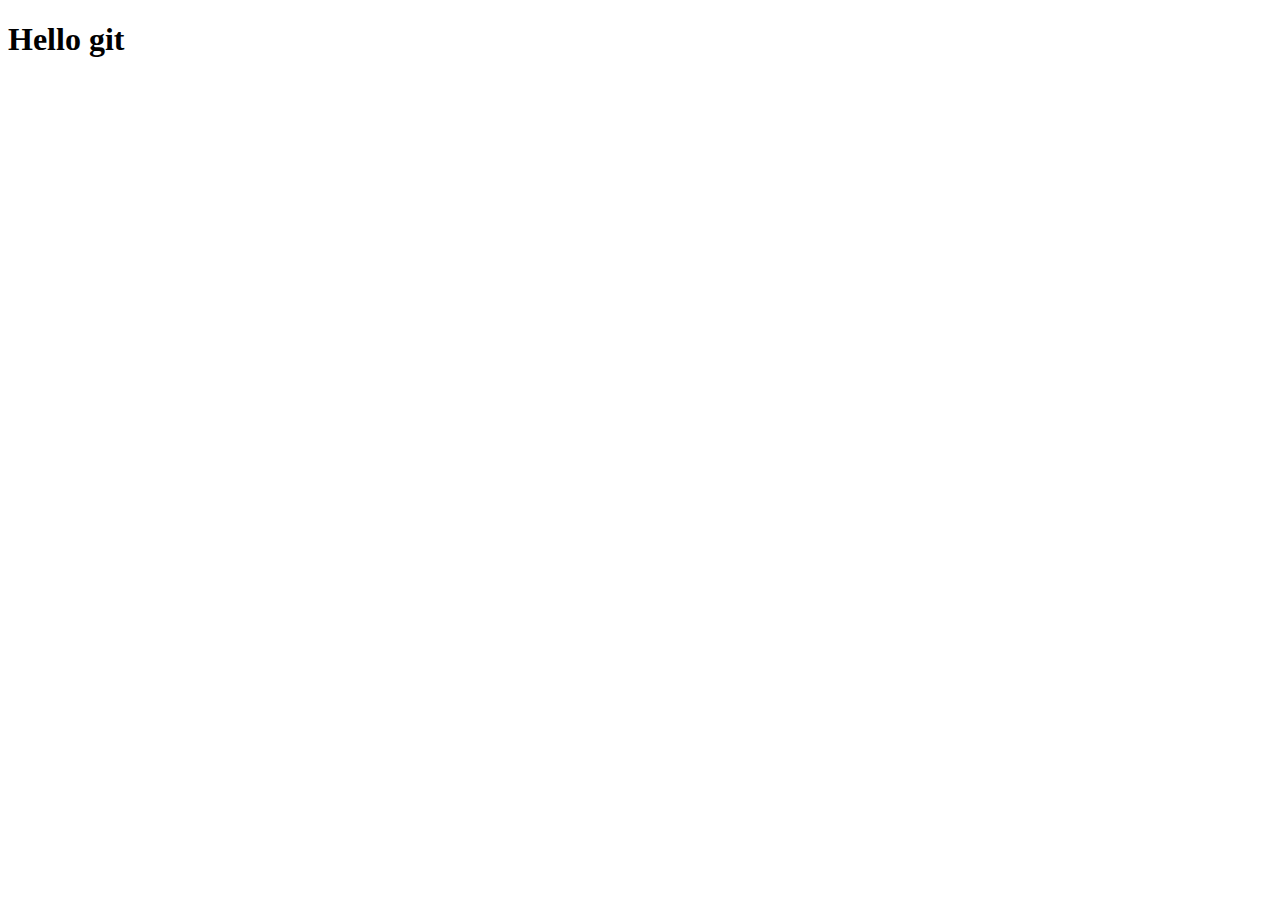
==== index.html @ 0c663287 "first" ====
<!DOCTYPE html>
<html lang="en">
<head>
    <meta charset="UTF-8">
    <meta name="viewport" content="width=device-width, initial-scale=1.0">
    <title>Document</title>
</head>
<body>
    <h1>Hello git</h1>
    
</body>
</html>
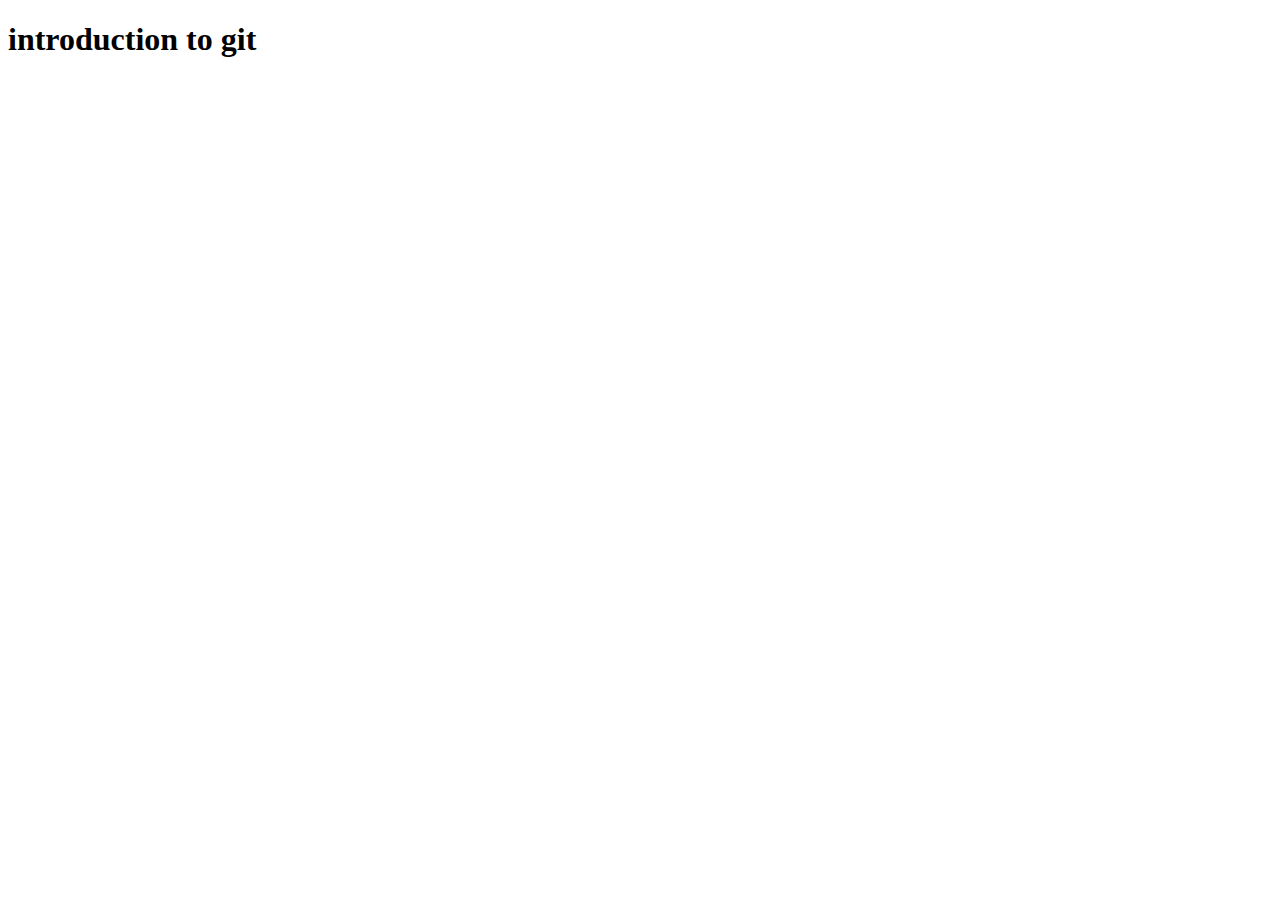
==== commit 360bc657: "first commit" ====
--- a/index.html
+++ b/index.html
@@ -6,7 +6,7 @@
     <title>Document</title>
 </head>
 <body>
-    <h1>Hello git</h1>
+    <h1>introduction to git</h1>
     
 </body>
 </html>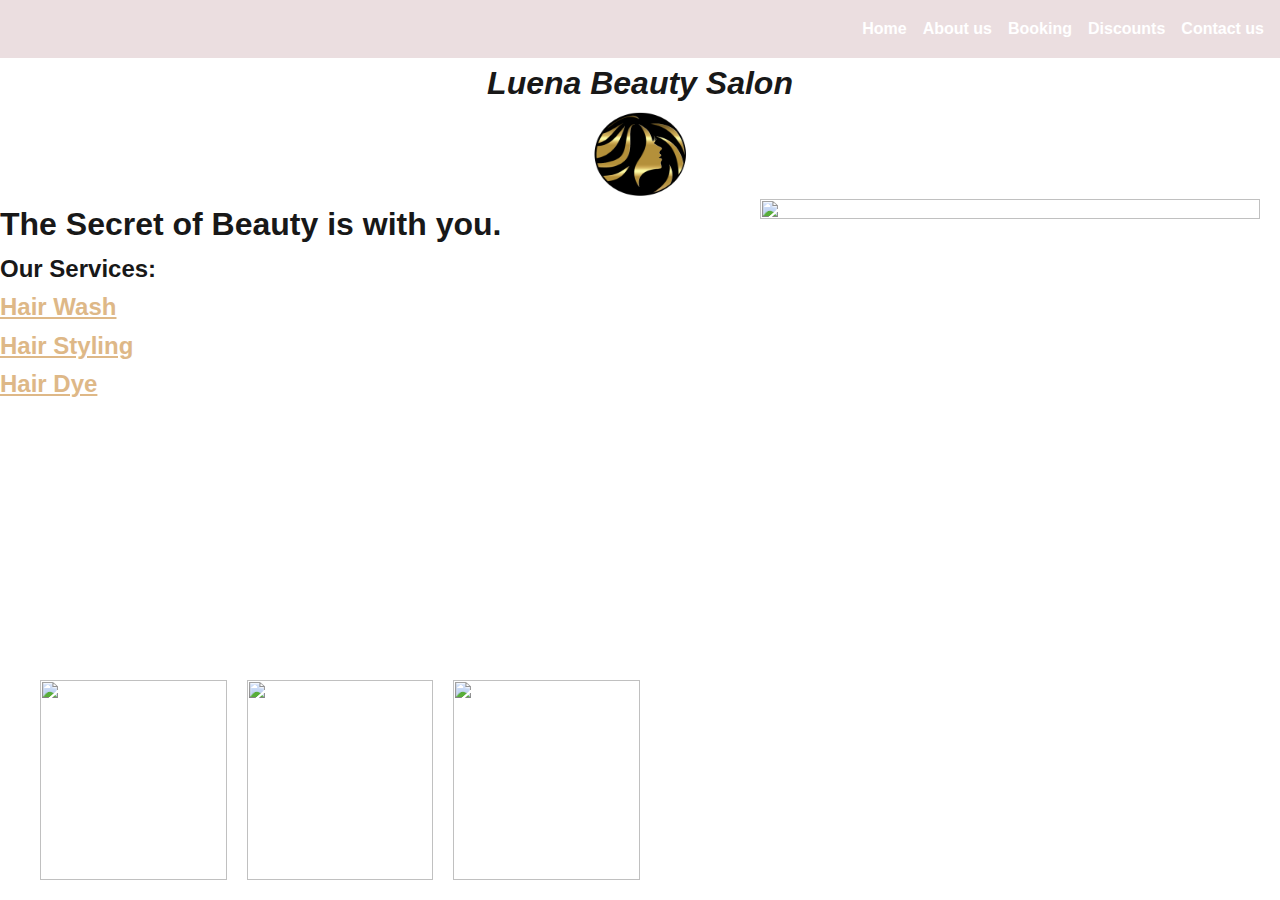
==== commit 4a56f813: "Add files via upload" ====
--- a/index.html
+++ b/index.html
@@ -1,12 +1,66 @@
-<!DOCTYPE html>
-<html lang="en">
-<head>
-    <meta charset="UTF-8">
-    <meta name="viewport" content="width=device-width, initial-scale=1.0">
-    <title>Document</title>
-</head>
-<body>
-    <h1>introduction to git</h1>
-    
-</body>
-</html>+<!DOCTYPE html>
+<html lang="en">
+<head>
+    <meta charset="UTF-8">
+    <meta name="viewport" content="width=device-width, initial-scale=1.0">
+    <link rel="stylesheet" href="style.css">
+    <title>Contact</title>
+</head>
+<body>
+    <header>
+        <nav>
+            <ul class="nav-links">
+                <li><a href="index.html">Home</a></li>
+                <li><a href="aboutus.html">About us</a></li>
+                <li><a href="booking.html">Booking</a></li>
+                <li><a href="discount.html">Discounts</a></li>
+                <li><a href="contactus.html">Contact us</a></li>
+            </ul>
+        </nav>
+        
+    </header>
+    
+    <h1 class="lbs">Luena Beauty Salon</h1>
+    <img src="salonn.jpg" alt="" class="salonn">
+    <img src="images/image3.png" alt="" class="beautyimage" id="clickImage">
+    
+    
+    <h2 class="h2home">The Secret of Beauty is with you.</h2>
+    
+    <h2 class="h22home">Our Services:</h2>
+       
+        <nav>
+        <ul class="navdecor">
+            <li><a href="booking.html">Hair Wash</a></li>
+            <li><a href="booking.html">Hair Styling</a></li>
+            <li><a href="booking.html">Hair Dye</a></li>
+        </ul>
+       </nav>
+    
+    
+    <div class="gallery">
+        <div class="image-container">
+            <img src="images/image.png" alt="" class="image fade">
+            <img src="images/image2.png" alt="" class="image blackout">
+            <img src="images/image5.png" alt="" class="image slide-right">
+        </div>
+        
+        
+        <script src="luena.js"></script>
+
+
+        
+        
+    
+    
+         
+        
+        
+        
+    
+    
+    
+    
+    
+</body>
+</html>
--- a/style.css
+++ b/style.css
@@ -0,0 +1,323 @@
+* {
+    margin: 0;
+    padding: 0;
+    box-sizing: border-box;
+}
+body{
+    font-family: Arial, sans-serif;
+    line-height: 1.6;
+    /* this color is for the letters on the form */
+    color: grey;
+}
+header{
+    /* header of nav links */
+    background-color: rgb(235, 222, 224);
+    color: #fff;
+    padding: 1rem;
+    text-align: center;
+}
+/* nav links */
+.nav-links{
+    display: flex;
+    justify-content: right ;
+    list-style: none;
+    gap: 1rem;
+}
+.nav-links a {
+    color: white;
+    text-decoration: none;
+    font-weight: bold;
+}
+nav-links a {
+    color: white;
+    text-decoration: none;
+    font-weight: bold;
+}
+/* navs home page */
+.navdecor a {
+    justify-content: center;
+    text-decoration: underline;
+    color: burlywood;
+    font-weight: bold;
+    list-style: none;
+    font-size: x-large;
+}
+.h2home{
+    font-size: xx-large;
+    color: rgb(24, 24, 24);
+}
+.h22home{
+    color: rgb(24, 24, 24);
+}
+ 
+/* image home page */
+.beautyimage{
+    float: right;
+    width: 30%;
+    height: fit-content;
+    margin-right: 20px;
+    margin-bottom: 20px;
+    
+}
+/* h1 first page */
+.lbs{
+    text-align: center;
+    font-family: 'Lucida Sans', 'Lucida Sans Regular', 'Lucida Grande', 'Lucida Sans Unicode', Geneva, Verdana, sans-serif;
+    font-style: italic;
+    color: rgb(24, 24, 24);
+}
+/* about us */
+.aboutus{
+    text-align: center;
+    background-color: #ebd2ca;
+    padding: 2rem;
+    border: 1px solid #ddd;
+    border-radius: 5px;
+}
+.aboutus p{
+    font-size: 1.1rem;
+    color: rgb(24, 24, 24);
+    line-height: 1.8;
+}
+.boutus h1{
+    color: rgb(24, 24, 24);
+}
+/* contact Page */
+.contact {
+    background-color: #f4f4f4;
+    padding: 2rem;
+    border: 1px solid #ddd;
+    border-radius: 5px;
+    max-width: 600px;
+    margin: 0 auto;
+}
+.contactus h1 {
+    text-align: center;
+    font-size: 2rem;
+    margin-bottom: 1.5rem;
+}
+.contactus form{
+    display: grid;
+    gap: 1rem;
+}
+.contactus label{
+    font-weight: bold;
+}
+.contactus input, .contact textarea{
+    width: 100%;
+    padding: 0.8rem;
+    border: 1px solid #ddd;
+    border-radius: 4px;
+    font-size: 1rem;
+}
+.contactus button {
+    background-color: #333;
+    color: white;
+    padding: 0.8rem;
+    border: none;
+    border-radius: 4px;
+    cursor: pointer;
+    font-size: 1rem;
+}
+/* booknowbutton */
+
+.booknow button {
+    background-color: aquamarine;
+    color: white;
+    padding: 1rem;
+    border: none;
+    border-radius: 4px;
+    cursor: pointer;
+    font-size: 1rem;
+    
+}
+.booknow button:hover {
+    background-color: aquamarine;
+    
+}
+
+    
+    
+
+.contactus button:hover{
+    background-color: #555;
+}
+
+.container{
+    display: grid;
+    gap: 1rem;
+    padding: 1rem;
+    max-width: 1200px;
+    margin: 0 auto;
+}
+/* booking */
+.booking h1{
+    text-align: center;
+    font-size: 2rem;
+    margin-bottom: 1.5rem;
+} 
+.booking form{
+    display: grid;
+    gap: 1rem;
+}
+.booking{
+    font-weight: bold;
+}
+.booking label{
+    font-weight: bold;
+}
+.booking input, .booking textarea{
+
+    width: 100%;
+    padding: 0.8rem;
+    border: 1px solid #ddd;
+    border-radius: 4px;
+    font-size: 1rem;
+}
+.booking button {
+    background-color: #333;
+    color: white;
+    padding: 0.8rem;
+    border: none;
+    border-radius: 4px;
+    cursor: pointer;
+    font-size: 1rem;
+}
+.booking button:hover{
+    background-color: #555;
+}
+/* the reason why nao estava a aparecer a table is because i didnt pu the classes properly */
+
+/* student discount  */
+/* h1 discount */
+.discount {
+    text-align: center;
+}
+.studentdiscount h1{
+    text-align: center;
+    font-size: 2rem;
+    margin-bottom: 1.5rem;
+}
+.studentdiscount form {
+    display: grid;
+    gap: 1rem;
+}
+.studentdiscount label{
+    font-weight: bold;
+}
+.studentdiscount input, .studentdiscount textarea{
+    width: 100%;
+    padding: 0.8rem;
+    border: 1px solid #ddd;
+    border-radius: 4px;
+    font-size: 1rem;
+}
+
+.studentdiscount button {
+    background-color: #333;
+    color: white;
+    padding: 0.8rem;
+    border: none;
+    border-radius: 4px;
+    cursor: pointer;
+    font-size: 1rem;
+}
+.studentdiscount button:hover{
+    background-color: #555;
+}
+
+
+/* footer */
+footer{
+    background-color: wheat;
+    color: black;
+    text-align: center;
+    padding: 1rem;
+    margin-top: 2rem;
+}
+/* mediaquery */
+@media (max-width: 768px) {
+    .nav-links{
+        flex-direction: column;
+    }
+    .feature{
+        grid-template-columns: 1fr;
+    }
+}
+@media (min-width: 769px) and (max-width: 1024px) {
+    .feature{
+        grid-template-columns: repeat(2, 1fr);
+    }
+}
+@media (min-width: 1025px) {
+    .feature{
+        grid-template-columns: repeat(3, 1fr);
+    }
+}
+
+
+
+
+
+
+/* style images */
+.galery {
+    text-align: left;
+    justify-content: last baseline;
+}
+.image-container{
+    display: grid;
+    grid-template-columns: repeat(3, 1fr);
+    gap: 20px;
+    width: 600px;
+    margin-bottom: 20px;
+}
+.image{
+    width: 100%;
+    height: 200px;
+    object-fit: cover;
+    border: 9px;
+    transition: all 1s ease;
+    opacity: 1;
+}
+.imageblack{
+    grid-column-start: 3;
+    height: 600px ;
+}
+.beautyimage{
+    background-image: url(images/image3.png);
+    width: 500px;
+}
+.image-container{
+    position: fixed;
+    bottom: 0;
+    left: 0;
+    margin-left: 40px;
+}
+.studentimg{
+    grid-column-start: 6;
+    height: 1000px;
+    display: flex;
+    align-items: center;
+    margin-left: 100px;
+    margin-right: 100px;
+}
+.salonimg{
+    width: 100px;
+    height: 100px;
+    top: 0%;
+    align-items: center;
+}
+.salonbook{
+    background-image: url(salonimg.jpg);
+    margin-top: 50px;
+}
+.salonn{
+    width: 100px;
+    height: 90px;
+    display: block;
+    margin: 0 auto;
+}
+
+
+
